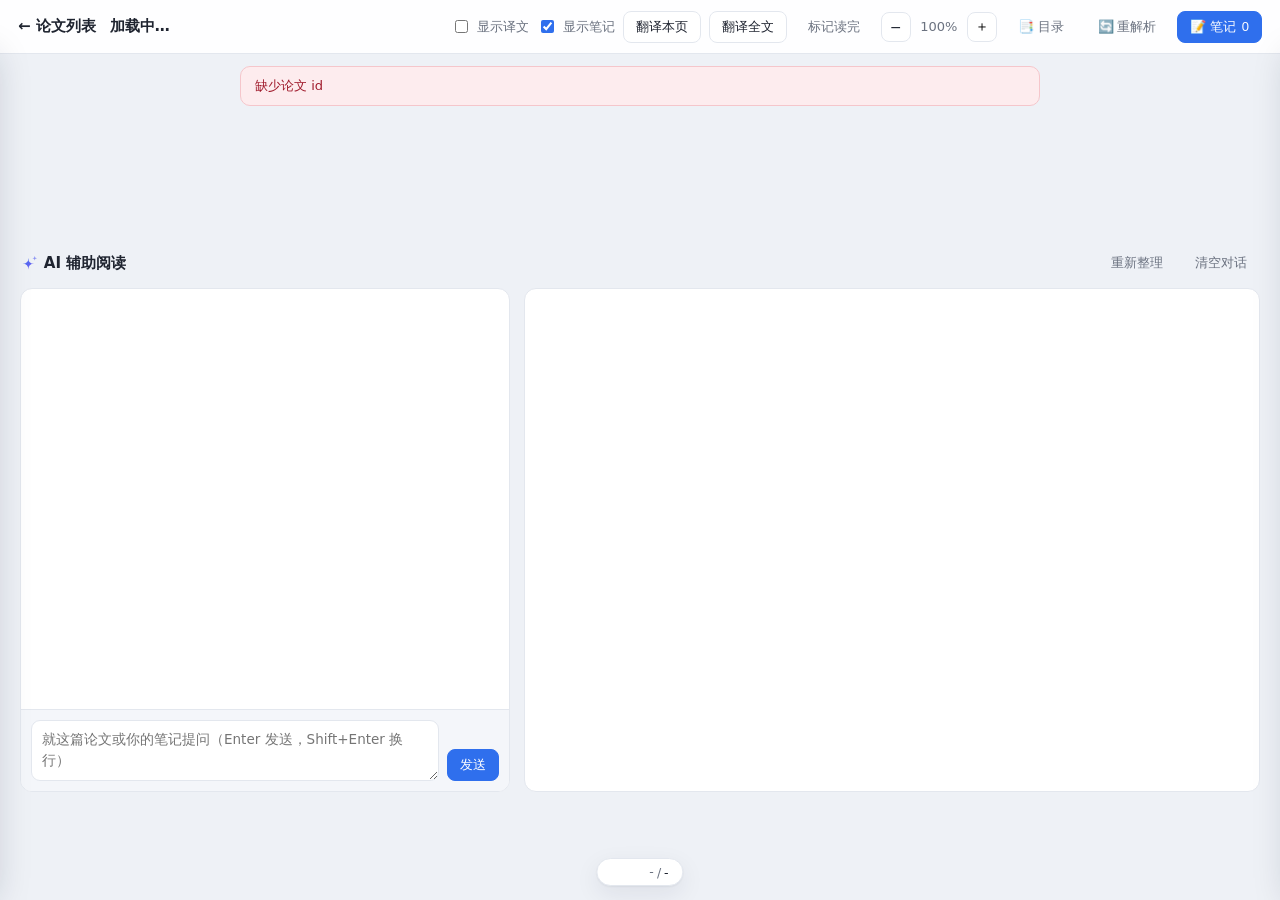
==== paper-trans-to-html/frontend/reader.html @ 1882c8a0 "add files" ====
<!doctype html>
<html lang="zh-CN">
<head>
  <meta charset="utf-8">
  <meta name="viewport" content="width=device-width, initial-scale=1">
  <title>阅读论文</title>
  <link rel="stylesheet" href="css/style.css">
  <!-- 首屏先把主题套上：等 CSS/JS 加载完再切会闪一下白 -->
  <script>try{if(localStorage.getItem("paperReader.theme")==="dark")document.documentElement.classList.add("dark");}catch(e){}</script>
</head>
<body>
  <header class="topbar">
    <a class="brand" href="./">← 论文列表</a>
    <h1 class="doc-title" id="docTitle">加载中…</h1>
    <span class="share-badge" id="shareBadge" hidden></span>
    <div class="top-actions">
      <label class="chk"><input type="checkbox" id="chkShowZh"> 显示译文</label>
      <label class="chk"><input type="checkbox" id="chkShowNotes" checked> 显示笔记</label>
      <button class="btn" id="btnPageTrans" title="翻译当前页全部英文段落">翻译本页</button>
      <button class="btn" id="btnAllTrans" title="翻译全文(批量可取消)">翻译全文</button>
      <button class="btn ghost" id="btnFinished">标记读完</button>
      <span class="icon-btn" id="zoomOut" title="缩小">−</span>
      <span class="chk" id="zoomVal" style="min-width:40px;justify-content:center">100%</span>
      <button class="icon-btn" id="zoomIn" title="放大">＋</button>
      <button class="btn ghost" id="btnShare" hidden
              title="把这篇论文（连同笔记/高亮/译文/AI 整理）共享给别的账号">🔗 共享</button>
      <button class="btn ghost" id="btnToc" title="目录：优先用 PDF 自带书签，没有就让 LLM 从全文提取">📑 目录</button>
      <button class="btn ghost" id="btnReparse"
              title="用这篇论文的原始 PDF 重新解析版式（解析器升级/换了 OCR 后端后用；笔记、高亮、译文、进度都保留）">🔄 重解析</button>
      <input type="file" id="reparseFile" accept="application/pdf,.pdf" hidden>
      <button class="btn primary" id="btnNotes">📝 笔记 <span id="notesCount">0</span></button>
    </div>
  </header>

  <div class="notice" id="notice" hidden></div>
  <div class="trans-progress" id="transProgress" hidden>
    <div class="bar"><i id="tpBar"></i></div>
    <span id="tpText">0 / 0</span>
    <button class="cancel" id="tpCancel">取消</button>
  </div>

  <main class="reader-main" id="readerMain">
    <div class="pages" id="pages"></div>

    <!-- 页码：点数字→输页号→回车跳转（Esc 取消） -->
    <div class="pageind" id="pageInd" title="输入页码后按回车跳转 （Esc 取消）">
      <input class="pagein" id="pageIn" type="text" inputmode="numeric" maxlength="4"
             autocomplete="off" aria-label="输入页码跳转" placeholder="-">
      <span class="psep">/</span>
      <b id="pageTotal">-</b>
    </div>
  </main>

  <!-- 文末 · AI 辅助阅读：左边聊思路，右边是笔记整理（读到 ≥95% 自动整理一次）。
       放在 .reader-main 之外：它不需要为右侧批注栏留白，否则整理框会被挤得很窄。 -->
  <section class="ai-end" id="aiEnd">
    <div class="ai-in">
      <div class="ai-head">
        <b><i class="ai-mark" aria-hidden="true"></i>AI 辅助阅读</b>
        <span class="ai-sub" id="aiSub"></span>
        <span class="grow"></span>
        <button class="btn ghost" id="aiRegen" type="button" title="按当前笔记重新整理一次">重新整理</button>
        <button class="btn ghost" id="aiClear" type="button" title="只清掉对话，整理结果保留">清空对话</button>
      </div>
      <div class="ai-body" id="aiBody">
        <div class="ai-chat" id="aiChat">
          <div class="ai-msgs" id="aiMsgs"></div>
          <div class="ai-send">
            <textarea id="aiText" rows="2" spellcheck="false"
                      placeholder="就这篇论文或你的笔记提问（Enter 发送，Shift+Enter 换行）"></textarea>
            <button class="btn primary" id="aiSend" type="button">发送</button>
          </div>
        </div>
        <div class="ai-sum" id="aiSum"></div>
      </div>
    </div>
  </section>

  <!-- 左侧目录：PDF 自带书签直接用；没有书签时可用 LLM 读全文提取 -->
  <aside class="toc-panel" id="tocPanel">
    <div class="sp-head">
      <b>📑 目录</b>
      <span class="cnt" id="tocCount"></span>
      <button class="sp-close" id="tocClose" title="收起">×</button>
    </div>
    <div class="toc-list" id="tocList"></div>

    <!-- 目录旁的独立一块：AI 辅助阅读（靠分隔线隔开，与目录内容不是一个整体） -->
    <div class="toc-ai" id="tocAi">
      <div class="toc-ai-head">
        <b><i class="ai-mark" aria-hidden="true"></i>AI 辅助阅读</b>
        <span class="cnt" id="tocAiState"></span>
      </div>
      <div class="toc-ai-list" id="tocAiList"></div>
      <button class="toc-ai-go" id="tocAiGo" type="button">去文末看整理 / 聊一聊 →</button>
    </div>

    <div class="toc-foot" id="tocFoot"></div>
  </aside>

  <!-- 右侧“全部笔记”总览（笔记正文内嵌在正文句下方，这里只做一览/定位） -->
  <aside class="side-panel" id="side">
    <div class="sp-head">
      <b>📝 全部笔记</b>
      <span class="cnt" id="spCount"></span>
      <button class="sp-close" id="closeSide" title="收起">×</button>
    </div>
    <div class="sp-list" id="spList"></div>
  </aside>

  <!-- 选中句子后的浮动工具条（不显示选中内容预览，只放操作按钮） -->
  <div class="fbar" id="fbar" hidden>
    <button data-a="trans" id="fbTrans">翻译</button>
    <span class="sep"></span>
    <button data-a="hl" id="fbHl">标注</button>
    <button data-a="note" id="fbNote">笔记</button>
    <button data-a="copy" id="fbCopy">复制</button>
    <span class="sep"></span>
    <button data-a="close" id="fbClose" style="color:#9fb0c8">✕</button>
    <div class="hmenu" id="hmenu">
      <!-- 6 个色块由 JS 按调色盘渲染（前 3 个默认，后 3 个可自定义） -->
      <div class="swatches"></div>
      <div class="swedit">
        <span class="lbl">自定义</span>
        <input type="color" title="自定义颜色 1">
        <input type="color" title="自定义颜色 2">
        <input type="color" title="自定义颜色 3">
      </div>
      <button data-a="hlclear">清除高亮</button>
    </div>
  </div>

  <div id="toast"></div>
  <script src="js/common.js"></script>
  <script src="js/r2-nav.js"></script>
  <script src="js/r2-math.js"></script>
  <script src="js/r2-notes.js"></script>
  <script src="js/r2-ai.js"></script>
  <script src="js/reader2.js"></script>
</body>
</html>
---- paper-trans-to-html/frontend/css/style.css ----
:root {
  --bg: #eef1f6;
  --card: #ffffff;
  --ink: #1f2430;
  --mut: #6b7280;
  --line: #e3e7ee;
  --accent: #2f6fed;
  --accent-soft: #e9f0fe;
  /* AI 图标（四角星 sparkle）：mask + 渐变填充，颜色跟着主题变量走，比 emoji 干净 */
  --ai-1: #2f6fed; --ai-2: #8b5cf6;
  --ai-mark-svg: url("data:image/svg+xml,%3Csvg xmlns='http://www.w3.org/2000/svg' viewBox='0 0 24 24'%3E%3Cpath fill='black' d='M9.5 4.4Q9.5 13 18.1 13Q9.5 13 9.5 21.6Q9.5 13 0.9 13Q9.5 13 9.5 4.4Z'/%3E%3Cpath fill='black' fill-opacity='.7' d='M19 1.6Q19 5 22.4 5Q19 5 19 8.4Q19 5 15.6 5Q19 5 19 1.6Z'/%3E%3C/svg%3E");
  --green: #1d9e74;
  --red: #e04b5c;
  --shadow: 0 1px 2px rgba(20, 30, 60, .06), 0 8px 24px rgba(20, 30, 60, .08);
  --radius: 12px;
  /* ---- 语义色板：暗色主题只改这一批变量（`html.dark` 里） ---- */
  --bg-soft: #f4f6fa;        /* 次级底：hover / 内嵌小块 / 弹窗页脚 */
  --bg-chip: #eef1f6;        /* chip、进度槽、分段控件轨道 */
  --bar-bg: rgba(255, 255, 255, .92);   /* 顶栏（半透明 + 毛玻璃） */
  --field-bg: #ffffff;       /* 输入框/下拉框底色 */
  --line-hover: #c9d4e4;     /* 边框 hover */
  --page-bg: #ffffff;        /* 论文页面底色 */
  --page-num: #9aa4b2;
  /* 译文卡（琥珀系） */
  --ti-bg: #fdfbf4; --ti-line: #e9dfb8; --ti-bar: #e0b64a; --ti-ink: #4d3f0f;
  /* 句子笔记卡（蓝系） */
  --nt-bg: #ffffff; --nt-line: #c9d7f2; --nt-ink: #22324a;
  --nt-sent: #6b7a90; --nt-link: #b9c9e6;
  /* 提示条 */
  --warn-bg: #fdf1e3; --warn-line: #f4dcb0; --warn-ink: #8a5b00;
  --err-bg: #fdecee; --err-line: #f5c6cb; --err-ink: #a01b2c;
  --ok-bg: #e3f6ef; --ok-line: #b8e6d5; --ok-ink: #14705a;
  /* 状态标签 */
  --tag-bg: #eef1f6; --tag-ink: #6b7280;
  --tagread-bg: #e8f0fe; --tagread-ink: #2f6fed;
  --tagdone-bg: #e3f6ef; --tagdone-ink: #1d9e74;
  --taghl-bg: #fff4d6; --taghl-ink: #9a7300;
  --tagnote-bg: #fdeef1; --tagnote-ink: #e04b5c;
  --tagshare-bg: #ece9fd; --tagshare-ink: #5a48c9;
  font-size: 15px;
}

/* ============================================================
   暗夜模式（`html.dark`，由 common.js 的 applyTheme() 切换）
   背景走枪灰，文字反白；正文颜色在 JS 里按“保留色相、反转明度”换算，
   高亮改用荧光配色（见文件末尾的 .rn.hl 说明与 reader2.js 的 hlStyle()）。
   ============================================================ */
html.dark {
  --bg: #22262d;             /* 枪灰 */
  --card: #2b3038;
  --ink: #edeff3;            /* 反转成近白 */
  --mut: #98a2b1;
  --line: #3a414c;
  --accent: #6ea8ff;
  --accent-soft: #2b3a53;
  --ai-1: #7cb0ff; --ai-2: #b592ff;      /* 暗色下提亮，免得图标糊在枪灰底上 */
  --green: #45c99b;
  --red: #ff7d8c;
  --shadow: 0 1px 2px rgba(0, 0, 0, .38), 0 10px 28px rgba(0, 0, 0, .42);
  --bg-soft: #313741;
  --bg-chip: #363d48;
  --bar-bg: rgba(34, 38, 45, .94);
  --field-bg: #22262d;
  --line-hover: #4a525e;
  --page-bg: #262b32;
  --page-num: #7b8593;
  --ti-bg: #322f28; --ti-line: #4b4436; --ti-bar: #d8a63a; --ti-ink: #e9dcb8;
  --nt-bg: #2d333d; --nt-line: #3d4b63; --nt-ink: #e2e8f2;
  --nt-sent: #97a1b0; --nt-link: #4a5c7d;
  --warn-bg: #3a3323; --warn-line: #5b4c26; --warn-ink: #f0c86a;
  --err-bg: #3b272c; --err-line: #5c3138; --err-ink: #ff9aa5;
  --ok-bg: #1f3a33; --ok-line: #2c5a4b; --ok-ink: #6fd8b4;
  --tag-bg: #363d48; --tag-ink: #98a2b1;
  --tagread-bg: #2b3a53; --tagread-ink: #8fbaff;
  --tagdone-bg: #1f3a33; --tagdone-ink: #6fd8b4;
  --taghl-bg: #443a1c; --taghl-ink: #f5d072;
  --tagnote-bg: #3b272c; --tagnote-ink: #ff9aa5;
  --tagshare-bg: #322c50; --tagshare-ink: #b5a6ff;
  color-scheme: dark;        /* 原生控件（滚动条 / 复选框 / 下拉三角）一起变暗 */
}

* { box-sizing: border-box; }
html, body { margin: 0; padding: 0; }
body {
  background: var(--bg);
  color: var(--ink);
  font-family: "Segoe UI", "PingFang SC", "Microsoft YaHei", system-ui, sans-serif;
  -webkit-font-smoothing: antialiased;
}
a { color: var(--accent); text-decoration: none; }

/* ---------- hidden 一律生效 ----------
   浮动工具条/翻译进度框/删除笔记按钮等都靠 element.hidden 显隐，而它们自身的
   display: flex|inline-flex 属于作者样式，会盖掉浏览器默认的 [hidden]{display:none}，
   导致设了 hidden 也不消失(点关闭没反应)。这里显式声明，保证 hidden 永远压得住。 */
[hidden] { display: none !important; }

/* ---------- 顶栏 ---------- */
.topbar {
  position: sticky; top: 0; z-index: 40;
  display: flex; align-items: center; gap: 10px 14px;
  /* 阅读页按钮本就多，再加上右侧用户区，窄窗口必然换行：
     用 min-height + flex-wrap 让顶栏撑高，别用固定高度导致内容溢出遮挡正文 */
  flex-wrap: wrap; min-height: 54px; padding: 7px 18px;
  background: var(--bar-bg);
  backdrop-filter: blur(8px);
  border-bottom: 1px solid var(--line);
}
.brand { font-weight: 700; color: var(--ink); white-space: nowrap; }
.brand .logo { color: var(--accent); }
.doc-title {
  font-size: 15px; font-weight: 600; margin: 0;
  overflow: hidden; text-overflow: ellipsis; white-space: nowrap; flex: 1; min-width: 0;
}
.top-actions { display: flex; align-items: center; gap: 8px; flex-wrap: wrap; }

/* ---------- 按钮 ---------- */
.btn {
  display: inline-flex; align-items: center; gap: 6px;
  border: 1px solid var(--line); background: var(--card); color: var(--ink);
  padding: 6px 12px; border-radius: 8px; font-size: 13px; cursor: pointer;
  transition: .15s; white-space: nowrap;
}
.btn:hover { border-color: var(--line-hover); background: var(--bg-soft); }
.btn.primary { background: var(--accent); border-color: var(--accent); color: #fff; }
.btn.primary:hover { background: #225ed0; }
.btn.ghost { border-color: transparent; background: transparent; color: var(--mut); }
.btn.ghost:hover { background: rgba(0,0,0,.05); color: var(--ink); }
.btn.danger { color: var(--red); }
.btn.danger:hover { background: var(--err-bg); border-color: var(--err-line); }
.btn:disabled { opacity: .5; cursor: not-allowed; }
.icon-btn {
  width: 30px; height: 30px; display: inline-flex; align-items: center; justify-content: center;
  border: 1px solid var(--line); background: var(--card); border-radius: 8px; cursor: pointer; font-size: 14px;
}
.icon-btn:hover { background: var(--bg-soft); }

.chk { display: inline-flex; align-items: center; gap: 6px; font-size: 13px; color: var(--mut); cursor: pointer; }
.chk input { accent-color: var(--accent); }

/* ---------- 容器 / 首页 ---------- */
.container { max-width: 1060px; margin: 0 auto; padding: 28px 20px 80px; }
.page-title { font-size: 22px; margin: 0 0 4px; }
.page-sub { color: var(--mut); margin: 0 0 20px; font-size: 14px; }

.upload-card {
  background: linear-gradient(135deg, var(--card), var(--bg-soft));
  border: 1px dashed var(--line-hover); border-radius: var(--radius);
  padding: 34px 20px; text-align: center; cursor: pointer; transition: .2s;
}
.upload-card.drag { background: var(--accent-soft); border-color: var(--accent); }
.upload-card .big { font-size: 34px; }
.upload-card h3 { margin: 10px 0 6px; }
.upload-card p { margin: 0; color: var(--mut); font-size: 13px; }

.section { margin-top: 30px; }
.section-head { display: flex; align-items: center; gap: 10px; margin-bottom: 14px; flex-wrap: wrap; }
.section-head h2 { font-size: 17px; margin: 0; flex: 1; }
.stats { display: flex; gap: 18px; color: var(--mut); font-size: 13px; }
.seg { display: inline-flex; background: var(--bg-chip); border-radius: 9px; padding: 3px; gap: 2px; }
.seg button {
  border: 0; background: transparent; padding: 5px 12px; border-radius: 7px;
  font-size: 13px; cursor: pointer; color: var(--mut);
}
.seg button.on { background: var(--card); color: var(--ink); box-shadow: 0 1px 3px rgba(0,0,0,.1); }

.cards { display: grid; grid-template-columns: repeat(auto-fill, minmax(300px, 1fr)); gap: 14px; }
.card {
  background: var(--card); border: 1px solid var(--line); border-radius: var(--radius);
  padding: 16px; box-shadow: var(--shadow); display: flex; flex-direction: column; gap: 10px;
  transition: .15s;
}
.card:hover { transform: translateY(-2px); box-shadow: var(--shadow); }
.card h3 { margin: 0; font-size: 15px; line-height: 1.4; max-height: 44px; overflow: hidden; }
.card .meta { color: var(--mut); font-size: 12.5px; display: flex; flex-wrap: wrap; gap: 10px; }
.card .tags { display: flex; gap: 6px; flex-wrap: wrap; }
.tag { font-size: 12px; padding: 2px 8px; border-radius: 20px; }
.tag.unread { background: var(--tag-bg); color: var(--tag-ink); }
.tag.reading { background: var(--tagread-bg); color: var(--tagread-ink); }
.tag.done { background: var(--tagdone-bg); color: var(--tagdone-ink); }
.tag.hl { background: var(--taghl-bg); color: var(--taghl-ink); }
.tag.note { background: var(--tagnote-bg); color: var(--tagnote-ink); }
.tag.share { background: var(--tagshare-bg); color: var(--tagshare-ink); }
/* 共享给我的卡片：虚边框和“自己的”区分开 */
.card.shared-card { border-style: dashed; }
.card.shared-card h3 { color: var(--ink); }
.card .bar { height: 5px; background: var(--bg-chip); border-radius: 3px; overflow: hidden; }
.card .bar i { display: block; height: 100%; background: var(--accent); border-radius: 3px; }
.card .actions { display: flex; gap: 8px; margin-top: 2px; }
.empty { text-align: center; color: var(--mut); padding: 40px 0; }

/* ---------- 遮罩/进度 ---------- */
.overlay {
  position: fixed; inset: 0; background: rgba(30, 40, 60, .45);
  display: none; align-items: center; justify-content: center; z-index: 90;
}
.overlay.show { display: flex; }
.overlay-card {
  background: var(--card); border-radius: 14px; padding: 26px 34px; text-align: center;
  box-shadow: 0 20px 60px rgba(0,0,0,.25); min-width: 260px;
}
.spinner {
  width: 30px; height: 30px; margin: 0 auto 14px; border-radius: 50%;
  border: 3px solid var(--accent-soft); border-top-color: var(--accent);
  animation: spin .8s linear infinite;
}
@keyframes spin { to { transform: rotate(360deg); } }

.notice {
  max-width: 800px; margin: 12px auto 0; padding: 10px 14px; border-radius: 10px;
  background: var(--warn-bg); color: var(--warn-ink); border: 1px solid var(--warn-line);
  font-size: 13px;
}
.notice.error { background: var(--err-bg); color: var(--err-ink); border-color: var(--err-line); }

.trans-progress {
  position: fixed; top: 60px; left: 50%; transform: translateX(-50%); z-index: 80;
  background: var(--card); border: 1px solid var(--line); box-shadow: var(--shadow);
  border-radius: 10px; padding: 10px 16px; display: flex; align-items: center; gap: 12px;
  font-size: 13px; min-width: 260px;
}
.trans-progress .bar { flex: 1; height: 6px; background: var(--bg-chip); border-radius: 3px; overflow: hidden; }
.trans-progress .bar i { display: block; height: 100%; width: 0; background: var(--accent); transition: width .2s; }
.trans-progress .cancel { border: 0; background: var(--bg-chip); color: var(--ink); border-radius: 6px; padding: 3px 8px; cursor: pointer; }

/* ---------- 阅读器 ---------- */
.reader-main { padding: 26px 16px 90px; position: relative; }
/* 页面用 auto 外边距居中(而不是 align-items:center)：放大后页面比容器宽时，
   auto 外边距会退化成 0，页面从左边开始排，向右溢出 —— 否则左侧会被裁掉且滚不回去 */
.pages { display: flex; flex-direction: column; align-items: stretch; gap: 34px; }
.page {
  position: relative; background: var(--page-bg); box-shadow: var(--shadow);
  flex: none; overflow: visible; margin: 0 auto;
}
.pagenum {
  position: absolute; top: -24px; right: 2px; font-size: 12px; color: var(--page-num); user-select: none;
}

/* 版式文本 */
.blk { position: absolute; cursor: text; z-index: 3; }
.blk .ln { position: absolute; white-space: pre; line-height: 1; }
.blk .ln .rn { display: inline; }
.blk:hover { outline: 1px dashed var(--line-hover); outline-offset: 1px; }
.blk.sel { outline: 2px solid var(--accent); outline-offset: 1px; }
.blk.sel .ln { background: rgba(47, 111, 237, .07); }

/* 公式块：两个后端(PaddleOCR/Surya)的 LaTeX 都由 KaTeX 渲染。公式块**不渲染原文字行**
   (后端也不再下发原字形)，所以这里不再需要靠隐藏行来避免重影 —— `.blk.has-math .ln`
   那条留着只为兼容重解析前的旧数据。 */
.blk.has-math { cursor: default; }
.blk.has-math .ln { visibility: hidden; }
.blk .mathbox {
  position: absolute; left: 0; top: 0; max-width: 100%;
  /* 等比适配后基本不会超宽；万一还超就让它溢出去 —— 不裁、也不出滚动条 */
  overflow: visible;
}
/* KaTeX 没加载 / 这条 LaTeX 渲染不出来时的兜底：直接显示源码。
   比回退到 PDF 抽出的原字形可读得多(那些是碎片与错字)，也避免"有的公式遮住、
   有的露出字形"这种不一致。 */
.blk .mathbox.failed {
  font-family: ui-monospace, Menlo, Consolas, "Courier New", monospace;
  white-space: pre-wrap; color: #8a5a00; opacity: .9;
}
/* 独立公式：拉成块级、去掉 KaTeX 默认的上下留白(块高由 JS 按内容量好回填)。
   KaTeX 的字号用 em，跟随 .mathbox 的 font-size(≈ 页面正文字号)，所以缩放/换行都稳。
   必须**左对齐**：公式块的框就是 PDF 里这条公式的外框，居中会把它从原位挪走。 */
.blk .mathbox > .katex-display { display: block; margin: 0; text-align: left; }
.blk .mathbox > .katex-display > .katex { display: block; margin: 0; }

/* 行内公式：覆盖在原字形上。原字形用 color:transparent 隐掉（保留盒子/高亮底色/可选中）。
   必须由 **class** 驱动而不是内联样式：选句/高亮/标注都会重建 span，重建后内联样式会丢，
   那样原字形就会从 KaTeX 底下冒出来变成重影。`!important` 是为了盖过 styleRun 的内联色。
   又因为 class 必须**逐条公式**打（渲染失败的那条要保持可见，不能跟着一起隐掉），
   所以用 .mspan-hidden 而不是块级 class。pointer-events:none 是为了不挡住文本选择。 */
.blk .mspan-hidden { color: transparent !important; }
.blk .mathbox.inline { pointer-events: none; }

.img { position: absolute; z-index: 1; }
.img img { display: block; width: 100%; height: 100%; }

/* 句子级高亮/下划线/选中的颜色都加在 run(span.rn) 上，样式在文件末尾统一声明 */

/* 展开卡片(译文 / 笔记) */
.exp { display: none; position: absolute; left: 0; width: 100%; z-index: 6; padding-top: 6px; }
.exp.open { display: flex; flex-direction: column; gap: 6px; }
.exp .card-in {
  background: var(--ti-bg); border: 1px solid var(--ti-line); border-left: 3px solid var(--ti-bar);
  border-radius: 6px; padding: 8px 10px; color: var(--ti-ink); box-shadow: 0 2px 8px rgba(120,90,0,.06); margin: 0;
  font-family: "Microsoft YaHei", "PingFang SC", sans-serif;
  /* 译文卡也在“论文平面”里，字号跟正文一起随页面比例缩放 */
  font-size: calc(13.5px * var(--page-scale, 1)); line-height: 1.7;
}
.exp .note-in {
  background: var(--nt-bg); border: 1px solid var(--nt-line); border-left: 3px solid var(--accent);
  border-radius: 6px; padding: 8px 10px; margin: 0; color: var(--nt-ink);
  font-size: calc(13.5px * var(--page-scale, 1)); line-height: 1.6;
}
/* “只翻译所选句”的卡片：虚线边框 + 小标题；与整段译文卡互斥，但多张之间可共存 */
.exp .stbox { display: flex; flex-direction: column; gap: 6px; }
.exp .stsec {
  background: var(--ti-bg); border: 1px dashed var(--ti-bar); border-left: 3px solid var(--ti-bar);
}
.exp .sthead {
  display: flex; align-items: center; gap: 8px; margin-bottom: 4px;
  font-size: .84em; color: var(--ti-ink); opacity: .8; letter-spacing: .02em;
}
.exp .sthead .stclear {
  margin-left: auto; border: 0; background: none; padding: 0; cursor: pointer;
  font-size: 1em; color: var(--accent);
}
.exp .sthead .stclear:hover { text-decoration: underline; }
.exp .stbody { white-space: pre-wrap; overflow-wrap: anywhere; }
.exp textarea {
  width: 100%; min-height: 84px; border: 1px solid var(--nt-line); border-radius: 6px;
  padding: 8px; font-family: inherit; resize: vertical; outline: none; margin: 0;
  font-size: calc(13px * var(--page-scale, 1));
  background: var(--field-bg); color: var(--ink);
}
.exp textarea:focus { border-color: var(--accent); box-shadow: 0 0 0 3px var(--accent-soft); }
.exp .row { display: flex; gap: 8px; margin-top: 8px; }
.exp .note-view { white-space: pre-wrap; }

/* 句子笔记卡：默认由 JS 绝对定位到页面右侧、与句子同高；
   窗口挤不下时退回句子下方内嵌（此时靠 .nbox 的最小宽度保证可读）。
   字号基准随页面渲染比例缩放(--page-scale，由 JS 写入)，观感与正文保持一致。 */
.exp .nbox {
  display: flex; flex-direction: column; gap: 6px;
  width: 100%;
  min-width: min(320px, 88vw);
}
.exp .ncard {
  position: relative;
  background: var(--nt-bg); border: 1px solid var(--nt-line); border-left: 3px solid var(--accent);
  border-radius: 8px; padding: 7px 10px 8px; margin: 0; max-width: 90vw;
  box-shadow: var(--shadow);
  font-size: calc(13px * var(--page-scale, 1));   /* 内部一律用 em，跟着比例走 */
}
/* 指向正文的小横线，强化“这张卡对应左边那句话” */
.exp .ncard::before {
  content: ""; position: absolute; left: -10px; top: 1em;
  width: 8px; height: 2px; background: var(--nt-link);
}
.exp .ncard.editing { background: var(--nt-bg); box-shadow: 0 0 0 3px var(--accent-soft); }
.exp .nhead { display: flex; align-items: baseline; gap: 0.46em; margin-bottom: 0.31em; }
.exp .nhk { font-size: 0.89em; font-weight: 600; color: var(--accent); white-space: nowrap; }
.exp .nsent {
  flex: 1; min-width: 0; font-size: 0.89em; color: var(--nt-sent);
  overflow: hidden; text-overflow: ellipsis; white-space: nowrap;
}
.exp .nact { display: flex; gap: 0.62em; flex: none; }
.exp .nact button { border: 0; background: none; padding: 0; cursor: pointer; font-size: 0.92em; color: var(--accent); }
.exp .nact button:hover { text-decoration: underline; }
/* 共享论文里笔记的作者标签（没共享时后端不下发 by，这里自然不出现） */
.exp .nwho {
  flex: none; white-space: nowrap; font-size: 0.78em; font-weight: 600;
  color: var(--mut); background: var(--bg-chip);
  border: 1px solid var(--line); border-radius: 999px; padding: 0.06em 0.55em;
}
.exp .nwho.me { color: var(--accent); background: var(--accent-soft); border-color: transparent; }
.exp .nact button.del { color: var(--red); }
.exp .nbody {
  font-size: 1em; line-height: 1.65; color: var(--nt-ink); white-space: pre-wrap;
  overflow-wrap: anywhere; font-family: "Microsoft YaHei", "PingFang SC", sans-serif;
}
.exp .ntext {
  width: 100%; min-height: 62px; border: 1px solid var(--nt-line); border-radius: 6px;
  padding: 7px 8px; margin: 0; font-size: 1em; line-height: 1.6; font-family: inherit;
  resize: vertical; outline: none; box-sizing: border-box; background: var(--field-bg); color: var(--ink);
}
.exp .ntext:focus { border-color: var(--accent); box-shadow: 0 0 0 3px var(--accent-soft); }
.exp .nrow { display: flex; gap: 8px; margin-top: 7px; }

.nbadge {
  position: absolute; right: -6px; top: -10px; min-width: 18px; height: 18px; padding: 0 4px;
  border-radius: 10px; background: var(--red); color: #fff; font-size: 11px;
  display: flex; align-items: center; justify-content: center; cursor: pointer; z-index: 8;
  box-shadow: 0 1px 3px rgba(0,0,0,.25);
}

/* 浮动工具条 */
.fbar {
  position: fixed; z-index: 70; display: flex; align-items: center; gap: 4px;
  background: #26303f; color: #fff; border-radius: 10px; padding: 5px; box-shadow: 0 10px 30px rgba(0,0,0,.3);
}
.fbar button {
  border: 0; background: transparent; color: #dfe6f0; padding: 6px 10px; border-radius: 7px;
  font-size: 13px; cursor: pointer; white-space: nowrap;
}
.fbar button:hover { background: rgba(255,255,255,.15); color: #fff; }
.fbar .sep { width: 1px; height: 18px; background: rgba(255,255,255,.2); margin: 0 3px; }

.hmenu {
  position: absolute; top: calc(100% + 6px); left: 8px; display: none;
  background: #26303f; border-radius: 8px; padding: 8px; gap: 6px; flex-direction: column; align-items: stretch;
}
.hmenu.show { display: flex; }
.hmenu .swatches { display: flex; gap: 8px; justify-content: center; }
.hmenu .sw { width: 20px; height: 20px; border-radius: 50%; cursor: pointer; border: 2px solid rgba(255,255,255,.25); }
.hmenu .sw:hover { transform: scale(1.08); }
/* 自定义色：虚线描边提示“可改” */
.hmenu .sw.custom { border-style: dashed; }
/* 当前句子已用的高亮色：加一圈白环，免得不知道现在是什么颜色 */
.hmenu .sw.cur { border-color: #fff; box-shadow: 0 0 0 2px rgba(255,255,255,.35); }
/* 自定义色取色器 */
.hmenu .swedit { display: flex; align-items: center; justify-content: center; gap: 6px; font-size: 11px; color: #9fb0c8; }
.hmenu .swedit input[type=color] {
  width: 20px; height: 18px; padding: 0; border: 1px solid rgba(255,255,255,.3);
  border-radius: 5px; background: none; cursor: pointer;
}
.hmenu .swedit input[type=color]::-webkit-color-swatch-wrapper { padding: 1px; }
.hmenu .swedit input[type=color]::-webkit-color-swatch { border: 0; border-radius: 3px; }
.hmenu .swedit input[type=color]::-moz-color-swatch { border: 0; border-radius: 3px; }
.hmenu button { border: 0; background: rgba(255,255,255,.1); color: #fff; border-radius: 6px; padding: 4px 8px; cursor: pointer; font-size: 12px; }

/* 笔记抽屉 */
.notes-toggle {
  position: fixed; right: 18px; bottom: 20px; z-index: 60;
  border: 1px solid var(--line); background: var(--card); border-radius: 40px; padding: 9px 14px;
  color: var(--ink);
  box-shadow: var(--shadow); cursor: pointer; font-size: 14px; display: flex; gap: 6px; align-items: center;
}
.notes-toggle .c { background: var(--red); color: #fff; border-radius: 10px; font-size: 11px; padding: 1px 6px; }
.notes-drawer {
  position: fixed; top: 54px; right: 0; bottom: 0; width: 330px; z-index: 65;
  background: var(--card); border-left: 1px solid var(--line); box-shadow: -8px 0 30px rgba(0,0,0,.18);
  transform: translateX(100%); transition: .25s; display: flex; flex-direction: column;
}
.notes-drawer.open { transform: none; }
.drawer-head { display: flex; align-items: center; padding: 14px 16px; border-bottom: 1px solid var(--line); }
.drawer-head b { flex: 1; }
.drawer-head button { border: 0; background: none; font-size: 18px; cursor: pointer; color: var(--mut); }
#notesList { overflow: auto; padding: 12px; flex: 1; }
.note-item { border: 1px solid var(--line); border-radius: 8px; padding: 10px; margin-bottom: 10px; cursor: pointer; }
.note-item:hover { background: var(--bg-soft); }
.note-item .src { font-size: 12px; color: var(--mut); margin-bottom: 4px; overflow: hidden; text-overflow: ellipsis; white-space: nowrap; }
.note-item .body { font-size: 13px; line-height: 1.5; display: -webkit-box; -webkit-line-clamp: 3; -webkit-box-orient: vertical; overflow: hidden; }
.note-item .row { display: flex; gap: 8px; justify-content: flex-end; margin-top: 6px; }
.note-item .row button { border: 0; background: none; color: var(--accent); cursor: pointer; font-size: 12px; }

/* toast */
#toast {
  position: fixed; left: 50%; bottom: 30px; transform: translateX(-50%) translateY(20px);
  background: #26303f; color: #fff; padding: 10px 18px; border-radius: 10px; font-size: 13px;
  opacity: 0; pointer-events: none; transition: .25s; z-index: 100; box-shadow: 0 10px 30px rgba(0,0,0,.3);
}
#toast.show { opacity: 1; transform: translateX(-50%) translateY(0); }

.pageind {
  position: fixed; bottom: 14px; left: 50%; transform: translateX(-50%); z-index: 55;
  background: var(--card); border: 1px solid var(--line); border-radius: 20px; padding: 5px 14px;
  font-size: 12.5px; color: var(--mut); box-shadow: var(--shadow);
  display: flex; align-items: center; gap: 3px;
}
/* 页码输入框：静息时看着就是普通文字，悬停/聚焦才显出可编辑 */
.pageind .pagein {
  width: 3.4em; padding: 0; border: 0; background: transparent; outline: none;
  font: inherit; color: var(--ink); text-align: right; cursor: text;
  border-bottom: 1px dashed transparent; border-radius: 0;
  -moz-appearance: textfield;
}
.pageind .pagein::-webkit-outer-spin-button,
.pageind .pagein::-webkit-inner-spin-button { appearance: none; margin: 0; }
.pageind .pagein:hover { border-bottom-color: var(--line); }
.pageind .pagein:focus { border-bottom-color: var(--accent); color: var(--accent); }
.pageind .pagein::placeholder { color: var(--mut); }
.pageind b { color: var(--ink); font-weight: 500; }

/* ---------- 句子级标注(run 上色/下划线/选中) ----------
   注意顺序：选中与高亮的选择器权重相同，写在后面的才能压住前面的；
   所以先写“选中”，再写高亮底色 —— 选中时只保留蓝色描边，高亮色依然可见。 */
.blk .ln .rn.sel {
  background: rgba(47, 111, 237, .18);
  box-shadow: inset 0 0 0 1.5px rgba(47, 111, 237, .5);
  border-radius: 3px;
}
/* 半透明底色高亮：颜色由 JS 按调色盘写成 inline background(前 3 个默认色 + 3 个自定义色) */
.blk .ln .rn.hl { border-radius: 2px; }
/* 有笔记的句子：底部一条红线 */
.blk .ln .rn.hasnote   { box-shadow: inset 0 -2px 0 0 rgba(224, 60, 80, .85); }

/* ---------- 左侧目录面板（PDF 书签 / LLM 提取） ---------- */
/* 展开时给正文让出左侧空间：宽度 300px 要与 reader2.js 里的 TOC_W 一致 */
body.toc-open .reader-main { padding-left: 300px; }
.toc-panel {
  position: fixed; top: 54px; left: 0; bottom: 0; width: 300px; max-width: 86vw;
  background: var(--card); border-right: 1px solid var(--line);
  box-shadow: 10px 0 34px rgba(15, 25, 50, .18); z-index: 64;
  transform: translateX(-105%); transition: transform .22s ease;
  display: flex; flex-direction: column;
}
.toc-panel.open { transform: none; }
.toc-list { flex: 1; overflow-y: auto; padding: 8px 10px 14px; }
.toc-item {
  display: flex; align-items: baseline; gap: 8px; width: 100%;
  border: 0; background: none; text-align: left; cursor: pointer;
  padding: 6px 8px; border-radius: 8px; color: var(--ink);
  font-size: 13px; line-height: 1.55; font-family: inherit;
}
.toc-item:hover { background: var(--bg-soft); }
.toc-item.cur { background: var(--accent-soft); color: var(--accent); font-weight: 600; }
.toc-item .tt { flex: 1; }
.toc-item .tp { font-size: 11.5px; color: var(--mut); white-space: nowrap; }
.toc-item.lv2 { padding-left: 20px; font-size: 12.5px; }
.toc-item.lv3 { padding-left: 32px; font-size: 12px; color: var(--mut); }
.toc-item.lv4 { padding-left: 44px; font-size: 12px; color: var(--mut); }
.toc-foot {
  border-top: 1px solid var(--line); padding: 10px 12px; gap: 8px;
  display: flex; align-items: center; justify-content: space-between;
  font-size: 12px; color: var(--mut);
}

/* 目录侧栏里的独立一块：AI 辅助阅读。
   用分隔线 + 浅底色与上面的目录列表分开，它是一个单独的区块，不是目录的一部分。 */
.toc-ai {
  flex: none; border-top: 1px solid var(--line); background: var(--bg-soft);
  padding: 10px 12px 12px; max-height: 46%; overflow-y: auto;
}
.toc-ai-head { display: flex; align-items: center; gap: 8px; font-size: 12.5px; margin-bottom: 6px; }
.toc-ai-head .cnt { margin-left: auto; color: var(--mut); font-size: 11.5px; }
.toc-ai-list { display: flex; flex-direction: column; gap: 1px; margin-bottom: 8px; }
.toc-ai-item {
  border: 0; background: none; text-align: left; cursor: pointer; font-family: inherit;
  font-size: 12.5px; color: var(--ink); padding: 4px 6px; border-radius: 7px; line-height: 1.5;
  overflow: hidden; text-overflow: ellipsis; white-space: nowrap;
}
.toc-ai-item:hover { background: var(--accent-soft); color: var(--accent); }
.toc-ai-empty { font-size: 12px; color: var(--mut); line-height: 1.75; padding: 1px 0 8px; }
.toc-ai-go {
  width: 100%; border: 1px solid var(--line-hover); background: var(--card); border-radius: 8px;
  padding: 6px 10px; font-size: 12.5px; cursor: pointer; color: var(--accent); font-family: inherit;
}
.toc-ai-go:hover { background: var(--accent-soft); }
.toc-foot button {
  border: 1px solid var(--line); background: var(--card); border-radius: 8px;
  padding: 4px 10px; font-size: 12px; cursor: pointer; color: var(--ink);
}
.toc-foot button:hover { border-color: var(--accent); color: var(--accent); }
.toc-empty { text-align: center; color: var(--mut); padding: 28px 12px; font-size: 13px; line-height: 2; }
.toc-empty .big { font-size: 26px; }

/* ---------- 右侧句子笔记面板 ---------- */
/* 有句子笔记时给页面右侧预留批注栏（宽度由 JS 按窗口宽度写入 --note-reserve）。
   注意要写在下面 body.side-open 规则之前：抽屉展开时以抽屉的 384px 为准。 */
body.notes-side .reader-main { padding-right: var(--note-reserve, 330px); }
body.side-open .reader-main { padding-right: 384px; }
.side-panel {
  position: fixed; top: 54px; right: 0; bottom: 0; width: 384px; max-width: 94vw;
  background: var(--card); border-left: 1px solid var(--line);
  box-shadow: -10px 0 34px rgba(15, 25, 50, .18); z-index: 64;
  transform: translateX(105%); transition: transform .22s ease;
  display: flex; flex-direction: column;
}
.side-panel.open { transform: none; }
.sp-head { display: flex; align-items: center; gap: 8px; padding: 12px 16px; border-bottom: 1px solid var(--line); }
.sp-head b { flex: 1; font-size: 15px; }
.sp-head .cnt { font-size: 12px; color: var(--mut); }
.sp-close { border: 0; background: none; font-size: 20px; line-height: 1; cursor: pointer; color: var(--mut); }
.sp-list { flex: 1; overflow-y: auto; padding: 12px 16px; }
.note-card { border: 1px solid var(--line); border-left: 3px solid var(--accent); border-radius: 10px; padding: 10px 12px; margin-bottom: 10px; background: var(--card); }
.note-card.cur { border-color: var(--accent); box-shadow: 0 0 0 3px var(--accent-soft); }
.note-card .sent-src {
  font-size: 12px; color: var(--mut); background: var(--bg-chip); border-radius: 6px;
  padding: 4px 7px; margin-bottom: 6px; line-height: 1.5; max-height: 3.2em; overflow: hidden;
}
.note-card .body { font-size: 13px; line-height: 1.6; white-space: pre-wrap; color: var(--ink); }
.note-card .row { display: flex; justify-content: flex-end; gap: 12px; margin-top: 8px; }
.note-card .row button { border: 0; background: none; cursor: pointer; font-size: 12px; color: var(--accent); }
.note-card .row button.del { color: var(--red); }
.note-card .nwho {
  display: inline-block; margin-bottom: 6px;
  font-size: 11px; font-weight: 600; line-height: 1.7;
  color: var(--mut); background: var(--bg-chip);
  border: 1px solid var(--line); border-radius: 999px; padding: 0 8px;
}
.note-card .nwho.me { color: var(--accent); background: var(--accent-soft); border-color: transparent; }
.sp-empty { text-align: center; color: var(--mut); padding: 36px 10px; font-size: 13px; line-height: 2; }
.sp-empty .big { font-size: 30px; }

@media (max-width: 720px) {
  .top-actions { gap: 4px; }
  body.side-open .reader-main { padding-right: 0; }
  body.notes-side .reader-main { padding-right: 0; }   /* 极窄屏强制回到句子下方内嵌 */
  body.toc-open .reader-main { padding-left: 0; }      /* 窄屏目录改成悬浮盖住 */
  .side-panel { width: 92vw; }
  .toc-panel { width: 86vw; }
}

/* ---------- 文末 · AI 辅助阅读（左：对话；右：笔记整理） ----------
   它在 .reader-main **之外**：那一层会为右侧批注栏预留 --note-reserve（约 330px），
   放在里面会把笔记整理框挤得很窄。侧栏（目录 / 全部笔记抽屉）展开时按同样的宽度让位。
   字号基准与笔记卡保持一致：calc(13px * var(--page-scale))，内部一律用 em 跟着走。 */
.ai-end {
  padding: 0 16px 72px; font-size: calc(13px * var(--page-scale, 1));
  /* 两个框的**固定高度**：内容再多也不会把框撑长，超出的部分在框内滚动。
     想改高低就改这一个值（也可写死成如 560px）。 */
  --ai-panel-h: clamp(320px, 56vh, 620px);
}
.ai-in { max-width: 1240px; margin: 26px auto 0; }
body.toc-open .ai-end { padding-left: 316px; }    /* 避开左侧目录栏 */
body.side-open .ai-end { padding-right: 400px; }  /* 避开右侧“全部笔记”抽屉 */
@media (max-width: 720px) {                       /* 与正文一致：窄屏侧栏改成悬浮盖住，不再避让 */
  body.toc-open .ai-end { padding-left: 16px; }
  body.side-open .ai-end { padding-right: 16px; }
}

.ai-head { display: flex; align-items: center; gap: 10px; margin: 0 2px 10px; }
/* 「AI 辅助阅读」标题：文字 + 小图标用 inline-flex 对齐，两端（文末面板 / 目录侧栏）一致 */
.ai-head b, .toc-ai-head b { display: inline-flex; align-items: center; gap: 6px; }
.ai-head b { font-size: 1.16em; }
.ai-head .grow { flex: 1; }
.ai-sub { font-size: .95em; color: var(--mut); }
.ai-head .btn { padding: 5px 10px; font-size: 13px; }

/* AI 图标：SVG 只当遮罩，填色用渐变 —— 换主题只需改 --ai-1 / --ai-2 */
.ai-mark {
  display: inline-block; flex: none; width: 1.05em; height: 1.05em;
  background: linear-gradient(135deg, var(--ai-1), var(--ai-2));
  -webkit-mask: var(--ai-mark-svg) center / contain no-repeat;
  mask: var(--ai-mark-svg) center / contain no-repeat;
}
html.dark .ai-mark { filter: drop-shadow(0 0 5px rgba(150, 180, 255, .4)); }

/* 左边对话、右边整理：用 flex-wrap 而不是固定两栏 ——
   空间不够时“整理”会自己换到下一行；
   更窄时由 JS 加 .ai-stacked 彻底改成上下结构，此时两块**等宽**（都占满整行）。
   两块高度都锁定为 --ai-panel-h：内容多了在框内滚动，不跟着内容长高。

   左右结构时宽度**恒为 2 : 3**（对话 : 整理）：
   flex-basis 也按 2 : 3 写（300 / 450），grow 同样 2 / 3、shrink 按 basis 比例收缩，
   所以每一档可用宽度下比例都不变 —— 不要给它们加 max-width，否则会打断比例。
   换行阈值 = flex-basis 之和（300 + 450 + 14 间距 ≈ 764px）。 */
.ai-body { display: flex; flex-wrap: wrap; align-items: flex-start; gap: 14px; }
.ai-chat { flex: 2 1 300px; min-width: 240px; height: var(--ai-panel-h); }
.ai-sum { flex: 3 1 450px; min-width: 300px; height: var(--ai-panel-h); }
.ai-body.ai-stacked { flex-direction: column; align-items: stretch; }
.ai-body.ai-stacked .ai-chat,
.ai-body.ai-stacked .ai-sum { flex: none; width: 100%; max-width: none; min-width: 0; }

/* 左：对话 */
.ai-chat {
  display: flex; flex-direction: column; background: var(--card);
  border: 1px solid var(--line); border-radius: var(--radius); overflow: hidden;
}
.ai-msgs {
  flex: 1; min-height: 0; overflow-y: auto;      /* 高度由 .ai-chat 固定，消息多了自己滚 */
  padding: 12px; display: flex; flex-direction: column; gap: 12px;
}
.ai-msg { font-size: 1.04em; line-height: 1.75; }
.ai-msg .who { font-size: .88em; color: var(--mut); margin-bottom: 3px; }
.ai-msg .txt { white-space: pre-wrap; word-break: break-word; }
.ai-msg.me .txt {
  background: var(--accent-soft); border-radius: 10px; padding: 8px 10px;
}
.ai-msg.ai .txt { border-left: 3px solid var(--accent); padding-left: 10px; }
/* 工作状态气泡：灰一点 + 轻微呼吸，和真正的回复区分开 */
.ai-msg.pending .txt {
  color: var(--mut); border-left-color: var(--line);
  animation: aiPulse 1.2s ease-in-out infinite;
}
@keyframes aiPulse { 0%, 100% { opacity: 1; } 50% { opacity: .55; } }
/* 流式回复：文字后面的光标一直在闪，提示“还在写” */
.ai-msg.streaming .txt::after {
  content: "▍"; color: var(--accent); margin-left: 1px;
  animation: aiBlink .9s steps(2, start) infinite;
}
@keyframes aiBlink { 0%, 100% { opacity: 1; } 50% { opacity: 0; } }
.ai-send {
  display: flex; gap: 8px; align-items: flex-end; padding: 10px;
  border-top: 1px solid var(--line); background: var(--bg-soft);
}
.ai-send textarea {
  flex: 1; resize: vertical; min-height: 44px; max-height: 160px; padding: 8px 10px;
  font-family: inherit; font-size: 1.04em; color: var(--ink); line-height: 1.6;
  border: 1px solid var(--line); border-radius: 9px; background: var(--field-bg); outline: none;
}
.ai-send textarea:focus { border-color: var(--accent); box-shadow: 0 0 0 3px var(--accent-soft); }
.ai-empty-chat {
  height: 100%; display: flex; flex-direction: column;
  align-items: center; justify-content: center;
  color: var(--mut); font-size: .96em; line-height: 1.9; text-align: center; padding: 18px 6px;
}

/* 右：笔记整理（吃满剩余宽度；空间不够时整体换行到下一行）
   整块**都能直接改**：点「编辑」→ 变输入框 → Ctrl+Enter 保存 / Esc 取消
   （跟笔记卡一套交互），改完立刻整份存服务端。 */
.ai-sum {
  background: var(--card); border: 1px solid var(--line); border-radius: var(--radius);
  padding: 16px 18px; overflow-y: auto;          /* 高度固定，整理内容多了自己滚 */
}
.ai-over { font-size: 1.06em; line-height: 1.85; margin: 0 0 4px; }
.ai-sec-head { display: flex; align-items: center; gap: 8px; margin: 16px 0 6px; }
.ai-sec-head .ai-sec-title { margin: 0; }
.ai-sec-title { font-size: 1em; font-weight: 600; color: var(--accent); margin: 16px 0 6px; }
.ai-theme {
  border: 1px solid var(--line); border-radius: 10px; padding: 10px 12px;
  margin-bottom: 8px; background: var(--bg-soft);
}
.ai-theme-head { display: flex; align-items: baseline; gap: 8px; }
.ai-theme-title { flex: 1; min-width: 0; }
.ai-theme h4 { margin: 0 0 6px; font-size: 1.04em; }
.ai-theme .ai-text h4 { margin: 0; }
.ai-none { font-size: .96em; color: var(--mut); }

/* 列表：圆点在 ::before、文字旁边挂「编辑 / 删除」，两者都是 flex 项 */
.ai-list { margin: 0; padding-left: 0; list-style: none; }
.ai-list li { display: flex; align-items: flex-start; gap: 6px; font-size: 1em; line-height: 1.8; }
.ai-list li::before { content: "•"; color: var(--mut); flex: none; }
.ai-list-add::before { content: none; }

/* 一段可编辑文字：平时“文字 + 小工具”一行，编辑时换成输入框 + 按钮 */
.ai-text { display: flex; align-items: baseline; gap: 8px; flex-wrap: wrap; flex: 1; min-width: 0; }
.ai-text > .ai-edit { flex: 1 1 100%; }
.ai-text > .ai-edit-row { flex: 1 0 100%; }
.ai-txt { flex: 1; min-width: 0; word-break: break-word; }
.ai-tools { display: flex; gap: 8px; flex: none; }
.ai-tools button {
  border: 0; background: none; padding: 0; cursor: pointer; white-space: nowrap;
  font-size: .92em; color: var(--mut);
}
.ai-tools button:hover { color: var(--accent); text-decoration: underline; }
.ai-tools button.del:hover { color: var(--red); }

.ai-edit {
  width: 100%; box-sizing: border-box; resize: vertical; min-height: 2.6em;
  padding: 6px 8px; font: inherit; font-size: 1.04em; line-height: 1.7; color: var(--ink);
  border: 1px solid var(--accent); border-radius: 9px; background: var(--field-bg); outline: none;
  box-shadow: 0 0 0 3px var(--accent-soft);
}
.ai-edit-row { display: flex; gap: 8px; margin-top: 6px; }
.ai-edit-row .btn { padding: 4px 12px; font-size: 13px; }
.ai-add {
  border: 1px dashed var(--line); background: none; border-radius: 8px;
  padding: 3px 9px; font-size: .94em; color: var(--mut); cursor: pointer;
}
.ai-add:hover { color: var(--accent); border-color: var(--accent); }
.ai-tip {
  font-size: .92em; color: var(--mut); line-height: 1.7;
  margin-top: 14px; padding-top: 10px; border-top: 1px dashed var(--line);
}
.ai-meta { font-size: .95em; color: var(--mut); margin-top: 14px; padding-top: 10px; border-top: 1px dashed var(--line); }
.ai-stale {
  font-size: .96em; color: var(--warn-ink); background: var(--warn-bg); border: 1px solid var(--warn-line);
  border-radius: 8px; padding: 7px 10px; margin-bottom: 12px; line-height: 1.7;
}
.ai-empty {
  height: 100%; display: flex; flex-direction: column;
  align-items: center; justify-content: center;
  text-align: center; color: var(--mut); font-size: 1em; padding: 28px 12px; line-height: 1.9;
}
.ai-empty .big { font-size: 30px; margin-bottom: 8px; }
.ai-empty .btn { margin-top: 12px; }
.ai-busy {
  height: 100%; display: flex; align-items: center; justify-content: center;
  gap: 8px; color: var(--mut); font-size: 1em; padding: 26px 0;
}

/* ============================================================
   登录 / 认证 / LLM 设置
   ============================================================ */
/* ---------- 顶栏用户区 ---------- */
.user-wrap { display: flex; align-items: center; gap: 6px; margin-left: auto; }
.user-wrap .btn { padding: 5px 9px; }
.user-chip {
  display: inline-flex; align-items: center; gap: 6px; padding: 4px 10px 4px 4px;
  border-radius: 20px; background: var(--accent-soft); color: var(--accent);
  font-size: 13px; max-width: 160px;
}
.user-chip .av {
  width: 22px; height: 22px; border-radius: 50%; background: var(--accent); color: #fff;
  display: inline-flex; align-items: center; justify-content: center;
  font-size: 12px; font-weight: 700;
}
.user-chip .uname { overflow: hidden; text-overflow: ellipsis; white-space: nowrap; }
@media (max-width: 900px) { .user-wrap .hide-sm { display: none; } .user-chip .uname { display: none; } }

/* ---------- 表单控件（登录页 / 设置弹窗共用） ---------- */
.field { display: flex; flex-direction: column; gap: 6px; margin-bottom: 12px; }
.field > label { font-size: 13px; color: var(--mut); }
.field input[type=text], .field input[type=password], .field input:not([type]),
.field select, .field input[type=url] {
  width: 100%; padding: 9px 11px; font-size: 14px; color: var(--ink);
  border: 1px solid var(--line); border-radius: 9px; background: var(--field-bg); outline: none;
  font-family: inherit;
}
.field input:focus, .field select:focus { border-color: var(--accent); box-shadow: 0 0 0 3px var(--accent-soft); }
.field .hint, .hint { font-size: 12px; color: var(--mut); line-height: 1.7; }
.form-err, .form-ok {
  font-size: 13px; border-radius: 9px; padding: 8px 11px; margin: 4px 0 10px;
  line-height: 1.6; word-break: break-word;
}
.form-err { background: var(--err-bg); color: var(--err-ink); border: 1px solid var(--err-line); }
.form-ok { background: var(--ok-bg); color: var(--ok-ink); border: 1px solid var(--ok-line); }
.row-actions { display: flex; gap: 10px; }
.row-actions .btn { flex: 1; justify-content: center; }
.btn.block { width: 100%; justify-content: center; padding: 10px; font-size: 14px; }

/* ---------- 登录页 ---------- */
.login-body { background: linear-gradient(135deg, var(--bg) 0%, var(--bg-soft) 100%); }
.login-wrap {
  min-height: 100vh; display: flex; flex-direction: column;
  align-items: center; justify-content: center; padding: 28px 16px;
}
.login-card {
  width: 100%; max-width: 420px; background: var(--card); border: 1px solid var(--line);
  border-radius: 16px; box-shadow: var(--shadow); padding: 26px 26px 22px;
}
.login-head { display: flex; align-items: center; gap: 12px; margin-bottom: 16px; }
.login-logo {
  width: 42px; height: 42px; border-radius: 12px; background: var(--accent-soft);
  color: var(--accent); font-size: 22px; display: flex; align-items: center; justify-content: center;
}
.login-head h1 { font-size: 18px; margin: 0 0 3px; }
.login-sub { font-size: 12.5px; color: var(--mut); margin: 0; }
.login-form .login-tip { font-size: 12.5px; color: var(--mut); line-height: 1.75; margin: 0 0 14px; }
.login-form .login-tip.center { text-align: center; margin: 12px 0 0; }
.login-foot { color: var(--mut); font-size: 12px; margin-top: 14px; }
.login-foot code { background: var(--bg-chip); padding: 1px 5px; border-radius: 5px; border: 1px solid var(--line); }
.login-warn {
  font-size: 12.5px; line-height: 1.7; color: var(--warn-ink); background: var(--warn-bg);
  border: 1px solid var(--warn-line); border-radius: 9px; padding: 8px 11px; margin: 0 0 12px;
}
.login-warn code { background: rgba(255,255,255,.14); padding: 1px 4px; border-radius: 4px; }

/* 步骤条 */
.steps { display: flex; list-style: none; gap: 10px; padding: 0; margin: 0 0 18px; }
.steps li {
  flex: 1; display: flex; align-items: center; gap: 7px; font-size: 12.5px; color: var(--mut);
  border-top: 2px solid var(--line); padding-top: 9px;
}
.steps li i {
  width: 19px; height: 19px; border-radius: 50%; background: #eef1f6; color: #9aa4b5;
  font-style: normal; font-size: 11.5px; display: inline-flex;
  align-items: center; justify-content: center; flex: none;
}
.steps li.on { color: var(--accent); border-top-color: var(--accent); }
.steps li.on i, .steps li.cur i { background: var(--accent); color: #fff; }
.steps li.cur { font-weight: 600; }

/* ---------- 设置弹窗 ---------- */
.modal { position: fixed; inset: 0; z-index: 120; display: flex; align-items: center; justify-content: center; }
.modal-mask { position: absolute; inset: 0; background: rgba(30, 40, 60, .45); }
.modal-card {
  position: relative; width: 100%; max-width: 440px; max-height: 88vh; overflow: auto;
  background: var(--card); border-radius: 14px; box-shadow: 0 20px 60px rgba(0,0,0,.25);
  display: flex; flex-direction: column;
}
.modal-head {
  display: flex; align-items: center; justify-content: space-between;
  padding: 14px 16px; border-bottom: 1px solid var(--line); font-size: 14px;
}
.modal-x {
  border: 0; background: none; font-size: 20px; line-height: 1; color: var(--mut);
  cursor: pointer; padding: 0 4px;
}
.modal-x:hover { color: var(--ink); }
.modal-body { padding: 16px; }
.modal-foot {
  display: flex; gap: 10px; justify-content: flex-end; padding: 12px 16px;
  border-top: 1px solid var(--line); background: var(--bg-soft); border-radius: 0 0 14px 14px;
}
.modal-foot .btn { min-width: 96px; justify-content: center; }

/* 弹窗页签（LLM 服务 / 存储 与 OCR / 账号） */
.tabs { display: flex; gap: 4px; padding: 8px 12px 0; border-bottom: 1px solid var(--line); }
.tab {
  border: 0; background: none; cursor: pointer; font-size: 13.5px; color: var(--mut);
  padding: 8px 12px; border-radius: 8px 8px 0 0; font-family: inherit;
}
.tab:hover { background: var(--bg-soft); color: var(--ink); }
.tab.on { color: var(--accent); font-weight: 600; box-shadow: inset 0 -2px 0 var(--accent); }
.tabs.form-tabs { padding: 0; margin-bottom: 14px; }   /* 登录卡片里的页签：占满整行、不要额外内边距 */

/* LLM 多套配置（最多 3 套，可切换） */
.sep-line { height: 1px; background: var(--line); margin: 2px 0 14px; }
.row-actions .btn[disabled] { pointer-events: none; }

/* ---------- 配置下拉：收起时是一张“配置卡片”，展开是浮层列表 ---------- */
.drop { position: relative; }
.drop-btn {
  display: flex; align-items: center; gap: 10px; width: 100%; text-align: left;
  padding: 9px 11px; border: 1px solid var(--line); border-radius: 11px; background: var(--card);
  font-family: inherit; color: var(--ink); cursor: pointer;
  transition: border-color .15s ease, box-shadow .15s ease, background .15s ease;
}
.drop-btn:hover { border-color: var(--line-hover); background: var(--bg-soft); }
.drop-btn:focus-visible, .drop-btn.open {
  border-color: var(--accent); box-shadow: 0 0 0 3px var(--accent-soft); outline: none;
}
.drop-av {
  flex: none; width: 30px; height: 30px; border-radius: 9px;
  display: inline-flex; align-items: center; justify-content: center;
  font-size: 13px; font-weight: 700; color: #fff; background: #9aa4b5;
  box-shadow: inset 0 -1px 0 rgba(0, 0, 0, .08);
}
.drop-av.k-deepseek { background: linear-gradient(135deg, #5b7cff, #2f4bd8); }
.drop-av.k-openai    { background: linear-gradient(135deg, #17c39a, #0d8f6d); }
.drop-av.k-anthropic { background: linear-gradient(135deg, #d97757, #b0492d); }
.drop-av.k-custom    { background: linear-gradient(135deg, #a06bff, #6d3ff0); }
.drop-av.k-google    { background: linear-gradient(135deg, #ffb54d, #e0721d); }
.drop-av.k-new      { background: var(--bg-soft); color: var(--accent); border: 1px dashed var(--line-hover); }
/* 共享弹窗里的账号头像：按用户名固定挑一个渐变色 */
.drop-av.u1 { background: linear-gradient(135deg, #5b7cff, #2f4bd8); }
.drop-av.u2 { background: linear-gradient(135deg, #17c39a, #0d8f6d); }
.drop-av.u3 { background: linear-gradient(135deg, #a06bff, #6d3ff0); }
.drop-av.u4 { background: linear-gradient(135deg, #ffb45f, #e0721d); }
.drop-txt { flex: 1; min-width: 0; display: flex; flex-direction: column; gap: 2px; }
.drop-name {
  font-size: 13.5px; font-weight: 600; line-height: 1.25;
  overflow: hidden; text-overflow: ellipsis; white-space: nowrap;
}
.drop-sub {
  font-size: 11.5px; color: var(--mut); line-height: 1.3;
  overflow: hidden; text-overflow: ellipsis; white-space: nowrap;
}
.drop-badge {
  flex: none; font-size: 10.5px; font-weight: 600; color: var(--accent);
  background: var(--accent-soft); border: 1px solid var(--line); border-radius: 20px; padding: 2px 8px;
}
.drop-chev { flex: none; font-size: 10px; color: var(--mut); transition: transform .18s ease; }
.drop-btn.open .drop-chev { transform: rotate(180deg); }

.drop-menu {
  position: absolute; left: 0; right: 0; top: calc(100% + 6px); z-index: 20;
  padding: 6px; background: var(--card); border: 1px solid var(--line); border-radius: 12px;
  box-shadow: 0 14px 34px rgba(20, 30, 60, .18); max-height: 252px; overflow: auto;
  animation: dropIn .14s ease;
}
@keyframes dropIn { from { opacity: 0; transform: translateY(-4px); } to { opacity: 1; transform: none; } }
.drop-item {
  display: flex; align-items: center; gap: 10px; width: 100%; padding: 8px 9px;
  border: 0; border-radius: 9px; background: none; font-family: inherit; color: inherit;
  text-align: left; cursor: pointer;
}
.drop-item:hover:not([disabled]) { background: var(--bg-soft); }
.drop-item.on { background: var(--accent-soft); }
.drop-item[disabled] { opacity: .55; cursor: not-allowed; }
.drop-check { flex: none; width: 13px; font-size: 12px; font-weight: 700; color: var(--accent); }
.drop-sep { height: 1px; background: var(--line); margin: 5px 6px; }
.drop-empty { padding: 10px; font-size: 12.5px; color: var(--mut); text-align: center; }

@media (max-width: 420px) {
  .drop-sub { display: none; }
  .drop-btn { padding: 8px 10px; }
}

/* ---------- 共享弹窗（账号下拉 + 权限分段） ---------- */
.modal-card.sh-card { max-width: 520px; }            /* 比默认 440 宽一点，下拉更舒展 */
.sh-note { margin: 0 0 14px; }
.sh-drop .drop-btn { padding: 11px 13px; }
.sh-drop .drop-btn .drop-av { width: 34px; height: 34px; border-radius: 10px; font-size: 14px; }
.sh-drop .drop-btn .drop-name { font-size: 14px; }
.sh-drop .drop-menu { max-height: 268px; }
.sh-drop .drop-item .drop-av { width: 30px; height: 30px; border-radius: 9px; }
/* 权限：整行等分的分段按钮，比原生 select 直观得多 */
.sh-permseg { display: flex; width: 100%; }
.sh-permseg button { flex: 1; justify-content: center; padding: 9px 10px; font-size: 13px; }
.row-actions .btn#shAdd { flex: 1; justify-content: center; }
.sh-empty { padding: 14px; text-align: center; font-size: 12.5px; color: var(--mut); }
/* 已共享名单里的小号分段按钮（就地改权限） */
.sh-mini {
  flex: none; display: inline-flex; gap: 2px; padding: 2px;
  background: #e7ebf3; border-radius: 8px;
}
.sh-mini button {
  border: 0; background: none; cursor: pointer; font-family: inherit;
  font-size: 12px; color: var(--mut); padding: 4px 10px; border-radius: 6px;
}
.sh-mini button.on {
  background: #fff; color: var(--ink); font-weight: 600;
  box-shadow: 0 1px 3px rgba(0, 0, 0, .1);
}
.accrow .drop-av { flex: none; }
.accrow .drop-txt { flex: 1; min-width: 0; }
.accrow .btn.danger { flex: none; padding: 4px 10px; font-size: 12px; }

/* 阅读器顶栏的共享标识 */
.share-badge {
  font-size: 12px; padding: 3px 9px; border-radius: 20px; white-space: nowrap;
  background: #ece9fd; color: #5a48c9; border: 1px solid #dcd6fa;
}
.share-badge.write { background: #e3f6ef; color: #1c7a58; border-color: #c7e9dc; }

/* 账号列表 */
.acclist { border: 1px solid var(--line); border-radius: 10px; overflow: hidden; }
.accrow {
  display: flex; align-items: center; gap: 8px; padding: 8px 10px; font-size: 13px;
  border-bottom: 1px solid var(--line);
}
.accrow:last-child { border-bottom: 0; }
.accrow .an { font-weight: 600; }
.accrow .ap { color: var(--accent); font-size: 12px; background: var(--accent-soft);
              padding: 1px 7px; border-radius: 20px; }
.accrow .at { color: var(--mut); font-size: 12px; margin-left: auto; }
/* 可点击切换的行：整行都是入口（登录页会把账号名填好） */
.accrow.switchable { cursor: pointer; }
.accrow.switchable:hover { background: var(--bg-soft); }
.accrow.switchable::before {
  content: "↪"; color: var(--accent); font-size: 12px; margin-right: -2px;
}
.accrow.self { background: var(--bg-soft); }

/* 注销区（危险操作） */
.danger-zone {
  margin-top: 18px; padding: 12px; border: 1px solid #f5c6cb; border-radius: 10px;
  background: #fdf6f7;
}
.danger-zone .dz-title { font-size: 13.5px; font-weight: 600; color: #a01b2c; margin-bottom: 8px; }
.danger-zone .hint { margin-bottom: 10px; }
.danger-zone .hint .red { color: #a01b2c; }
.danger-zone input {
  width: 100%; padding: 9px 11px; margin-bottom: 8px; font-size: 13.5px;
  border: 1px solid #f0ccd1; border-radius: 9px; background: #fff; outline: none; font-family: inherit;
}
.danger-zone input:focus { border-color: var(--red); box-shadow: 0 0 0 3px #fdecee; }
.danger-zone .btn.danger {
  border-color: var(--red); color: #fff; background: var(--red);
}
.danger-zone .btn.danger:hover { background: #c93c4c; border-color: #c93c4c; }
.danger-zone .btn.danger:disabled { opacity: .6; }

/* LLM 面板里的提示（非本账号的 Key 等） */
#lmState .warn { color: #8a5b00; }
.accrow .btn { padding: 3px 9px; font-size: 12px; }
.user-chip { cursor: pointer; }

/* ============================================================
   暗夜模式的少量“补丁”
   上面能走变量的都走变量了，这里只收拾 rgba 叠加、渐变、原生控件
   这类变量表达不了的地方。
   ============================================================ */
html.dark .overlay { background: rgba(8, 11, 16, .62); }
html.dark .modal-mask { background: rgba(8, 11, 16, .62); }
html.dark .btn.primary,
html.dark .user-chip .av,
html.dark .nbadge { color: #0f1319; }          /* 亮蓝/亮红底上改用深色字才看得清 */
html.dark .btn.primary:hover { background: #82b6ff; }
html.dark .blk.sel .ln { background: rgba(110, 168, 255, .10); }
html.dark .blk .ln .rn.sel {
  background: rgba(110, 168, 255, .24);
  box-shadow: inset 0 0 0 1.5px rgba(110, 168, 255, .6);
}
html.dark .page .img img { filter: brightness(.9); }   /* 纯白插图别在暗底上晃眼 */
html.dark .share-badge { background: var(--tagshare-bg); color: var(--tagshare-ink); border-color: var(--line); }
html.dark .share-badge.write { background: var(--tagdone-bg); color: var(--tagdone-ink); border-color: var(--line); }
html.dark .danger-zone { background: #35252a; border-color: #5c3138; }
html.dark .danger-zone .dz-title,
html.dark .danger-zone .hint .red { color: var(--err-ink); }
html.dark .danger-zone input { background: var(--field-bg); border-color: #5c3138; color: var(--ink); }
html.dark .drop-av { border: 1px solid rgba(255, 255, 255, .08); }
html.dark .drop-av.k-new { border-style: dashed; }
html.dark .hmenu .sw { box-shadow: none; }
html.dark .login-logo { border: 1px solid var(--line); }
html.dark .ai-msg.me .txt { background: var(--accent-soft); }
html.dark .sp-empty .big,
html.dark .ai-empty .big { filter: saturate(.9); }

/* 登录页角落的明暗切换（顶栏用户区那个开关要登录后才看得到） */
.theme-fab {
  position: fixed; top: 16px; right: 16px; z-index: 10;
  width: 38px; height: 38px; border-radius: 50%; border: 1px solid var(--line);
  background: var(--card); color: var(--ink); cursor: pointer; font-size: 16px;
  box-shadow: var(--shadow); display: flex; align-items: center; justify-content: center;
}
.theme-fab:hover { border-color: var(--accent); }
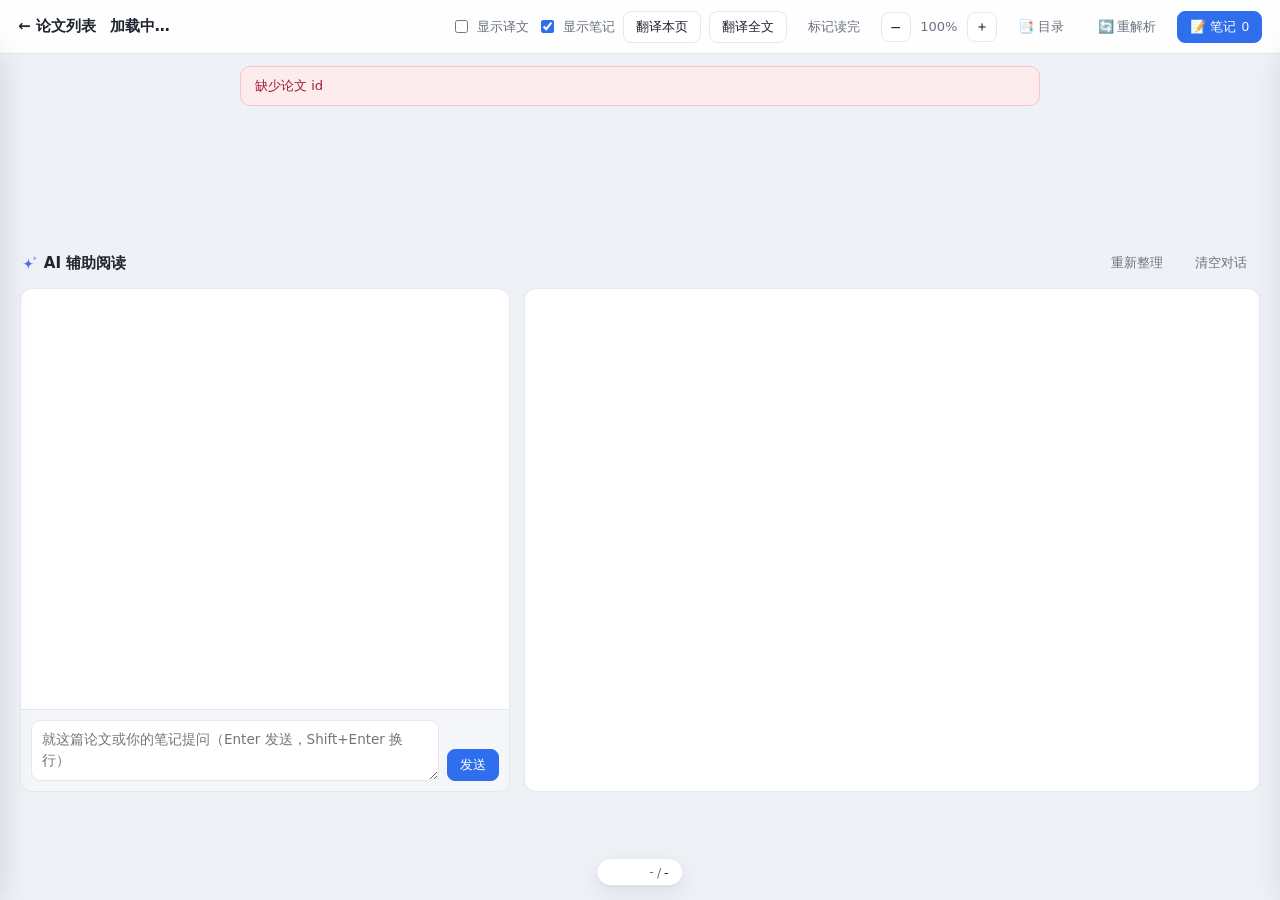
==== commit 6d5cc952: "update" ====
--- a/paper-trans-to-html/frontend/reader.html
+++ b/paper-trans-to-html/frontend/reader.html
@@ -132,6 +132,7 @@
 
   <div id="toast"></div>
   <script src="js/common.js"></script>
+  <script src="js/r2-md.js"></script>
   <script src="js/r2-nav.js"></script>
   <script src="js/r2-math.js"></script>
   <script src="js/r2-notes.js"></script>
--- a/paper-trans-to-html/frontend/css/style.css
+++ b/paper-trans-to-html/frontend/css/style.css
@@ -237,9 +237,22 @@
 }
 
 /* 版式文本 */
-.blk { position: absolute; cursor: text; z-index: 3; }
+/* ⚠️ 命中测试只认「真的画了东西」的盒子，`cursor: text` 由子元素继承：
+   `.blk` 是个覆盖整块的透明矩形（跨行、含被擦成空格的公式空位），而同一个视觉行
+   常被切成好几块（公式空位两侧各一块），这些矩形彼此重叠、后插入的盖住先插入的字。
+   若让容器自己参与命中，点/拖段落首句会落到**别的块**上（表现为「首句选不中」，
+   拖拽也会从错误的块开始选）。所以：容器 `pointer-events: none`，
+   只有行盒 `.ln`、公式盒 `.mathbox`、展开卡片 `.exp` 吃指针事件。
+   `.exp` 是继承属性 `pointer-events` 的锚点 —— 设成 auto 后卡片内部也一起恢复。 */
+.blk { position: absolute; cursor: text; z-index: 3; pointer-events: none; }
+.blk > .ln, .blk > .mathbox, .blk > .exp, .blk.has-math { pointer-events: auto; }
 .blk .ln { position: absolute; white-space: pre; line-height: 1; }
 .blk .ln .rn { display: inline; }
+/* 行内公式：后端把 LaTeX **内联进了行文本**(`\(…\)`)，由 `renderInlineMath` 就地
+   换成 KaTeX。`.ln` 是 `white-space: pre`(公式空位的等长空格要靠它显示成真实宽度)，
+   而 KaTeX 的 HTML 里带换行与缩进 —— 在 pre 下会被当真实空格渲染、公式会散架，
+   所以 KaTeX 子树必须恢复常规空白处理。*/
+.blk .ln .katex, .blk .ln .katex * { white-space: normal; }
 .blk:hover { outline: 1px dashed var(--line-hover); outline-offset: 1px; }
 .blk.sel { outline: 2px solid var(--accent); outline-offset: 1px; }
 .blk.sel .ln { background: rgba(47, 111, 237, .07); }
@@ -252,7 +265,13 @@
 .blk .mathbox {
   position: absolute; left: 0; top: 0; max-width: 100%;
   /* 等比适配后基本不会超宽；万一还超就让它溢出去 —— 不裁、也不出滚动条 */
-  overflow: visible;
+  overflow: visible; user-select: text; -webkit-user-select: text;
+}
+.blk .mathbox:hover, .fbox:hover {
+  outline: 1px dashed var(--line-hover); outline-offset: 1px;
+}
+.fbox.formula-sel {
+  outline: 2px solid var(--accent); outline-offset: 1px;
 }
 /* KaTeX 没加载 / 这条 LaTeX 渲染不出来时的兜底：直接显示源码。
    比回退到 PDF 抽出的原字形可读得多(那些是碎片与错字)，也避免"有的公式遮住、
@@ -271,9 +290,98 @@
    必须由 **class** 驱动而不是内联样式：选句/高亮/标注都会重建 span，重建后内联样式会丢，
    那样原字形就会从 KaTeX 底下冒出来变成重影。`!important` 是为了盖过 styleRun 的内联色。
    又因为 class 必须**逐条公式**打（渲染失败的那条要保持可见，不能跟着一起隐掉），
-   所以用 .mspan-hidden 而不是块级 class。pointer-events:none 是为了不挡住文本选择。 */
+   所以用 .mspan-hidden 而不是块级 class。行内公式覆盖层接收指针事件，以支持原生公式文字选取。 */
 .blk .mspan-hidden { color: transparent !important; }
-.blk .mathbox.inline { pointer-events: none; }
+.blk .mathbox.inline { pointer-events: auto; }
+
+/* ============ Surya 2 解析的文档：块级流式排版（reader2.js::buildSuryaItem） ============
+   Surya 的版面数据是块级的（没有逐行几何），块内文字走**正常流式排版** ——
+   字号/行高由解析侧估算后内联下发（t.size / t.line_h），这里只管结构样式与
+   各类型块的观感（标题加粗、图注/脚注/页眉页脚淡化、表格描边）。 */
+.blk.sy .ln.syln { position: static; white-space: normal; overflow-wrap: break-word; }
+/* 正文类块（解析侧 align="justify"）：**两端对齐** —— 原 PDF（LaTeX 排版）的段落
+   默认 justified、行右缘齐平到栏边界；跨行块在流式排版下的默认左对齐会让右缘
+   随断行参差不齐，与原文观感明显不同。`text-align-last: left` 把末行显式钉在
+   左对齐（浏览器默认行为，写出来防止个别版本把末行也拉伸），与原 PDF 的末行
+   一样自然收尾。只加在 .syln 上、由 data-align 驱动：竖排条带（sy-vertical,
+   宽度 max-content）、表格（.sytable）、标题（解析侧下发 left）都不受影响；
+   行内公式作为普通行内内容参与拉伸，公式自身被 .katex-inline 钉住不折行。 */
+.blk.sy[data-align="justify"] .syln { text-align: justify; text-align-last: left; }
+.blk.sy.sy-heading .syln { font-weight: 700; }
+/* 竖排条带（旋转 90° 的页眉/水印，如 arXiv 侧边戳）：内容整体旋转、自下而上排 */
+.blk.sy.sy-vertical .syln {
+  position: absolute; left: 0; top: 100%;
+  width: max-content; white-space: nowrap;
+  transform: rotate(-90deg); transform-origin: left top;
+}
+/* 图注/脚注/页眉页脚淡化：颜色在 .rn 上是内联的（styleRun），只能用整体透明度 */
+.blk.sy.sy-footnote { opacity: .8; }
+.blk.sy.sy-header, .blk.sy.sy-footer { opacity: .55; }
+/* 表格：白名单渲染的 Surya <table>（描边是阅读器补的，Surya 数据里只有结构） */
+.blk.sy .sytable {
+  width: 100%;
+  max-width: 100%;
+  box-sizing: border-box;
+  overflow-x: auto;
+}
+.blk.sy .sytable-title {
+  width: 100%;
+  margin: 0 0 4px;
+  color: var(--mut);
+  font-size: .9em;
+  line-height: 1.4;
+  text-align: right;
+  overflow-wrap: anywhere;
+}
+.blk.sy .sytable caption {
+  width: 100%;
+  color: var(--mut);
+  font-size: .9em;
+  line-height: 1.4;
+  text-align: right;
+}
+.blk.sy .sytable table { border-collapse: collapse; width: 100%; }
+.blk.sy .sytable td, .blk.sy .sytable th {
+  border: 1px solid var(--line); padding: 2px 5px; vertical-align: top;
+}
+.blk.sy .sytable th { font-weight: 700; background: var(--bg-soft); }
+/* 行内公式（suryaInlineMath 就地渲染的 KaTeX）：**绝不换行** —— 公式内部（y = 0、
+   \frac…）允许折行的话，一个公式会被拆到三行上去（KaTeX 的 HTML 里本来就有可断点）；
+   `.blk .ln .katex *` 那条为了 `\(…\)` 情境恢复的 normal 在这里要被压掉。 */
+.blk.sy .katex-inline,
+.blk.sy .katex-inline .katex,
+.blk.sy .katex-inline .katex * { white-space: nowrap; }
+
+/* detection-service-group 公式框覆盖层：解析侧下发 pages[].formula_boxes（bbox_norm 为
+   归一化中心 xywh），r2-math.js 按「bbox_norm × 页面显示宽高」定位这个盒子，
+   再把内部 KaTeX 等比缩放到框内。实测检测框有时会覆盖尚未擦除的正文，使用页面底色
+   遮住框内原字形，避免与公式重叠；公式内容仍可正常选取。 */
+.fbox {
+  position: absolute; z-index: 3; pointer-events: auto;
+  background: var(--page-bg);
+  user-select: text; -webkit-user-select: text;
+}
+/* KaTeX 渲染失败/未就绪时的**框内裁图**兜底（base64 图像，与 PDF 原位同框）：铺满整个框。
+   暗色下略微压暗，与 .page .img img 同一处理。 */
+.fbox > img { display: block; width: 100%; height: 100%; }
+.fbox[data-cls="InlineFormula"] > img { object-fit: contain; }
+html.dark .fbox > img { filter: brightness(.9); }
+.fbox > .katex-fit {
+  position: absolute; left: 50%; top: 50%; width: max-content;
+  transform: translate(-50%, -50%);
+  transform-origin: center center; white-space: normal; line-height: 1;
+  user-select: text; -webkit-user-select: text;
+}
+.fbox * { user-select: text; -webkit-user-select: text; }
+/* display 模式的 KaTeX 自带上下留白，去掉（定尺按自然尺寸算） */
+.fbox > .katex-fit > .katex-display { display: block; margin: 0; text-align: left; }
+.fbox > .katex-fit > .katex-display > .katex { display: block; margin: 0; }
+/* KaTeX 没加载 / 这条 LaTeX 渲染不出来时：直接显示源码兜底（与 .mathbox.failed 一致） */
+.fbox.failed > .katex-fit {
+  font-family: ui-monospace, Menlo, Consolas, "Courier New", monospace;
+  white-space: pre-wrap; color: #8a5a00; opacity: .9;
+}
+html.dark .fbox.failed > .katex-fit { color: #d7a95b; }
 
 .img { position: absolute; z-index: 1; }
 .img img { display: block; width: 100%; height: 100%; }
@@ -473,6 +581,11 @@
   box-shadow: inset 0 0 0 1.5px rgba(47, 111, 237, .5);
   border-radius: 3px;
 }
+/* 公式覆盖的占位空白仍参与句子范围，但不应与公式框的选中效果重叠。 */
+.blk .ln .rn.sel.rngap {
+  background: transparent;
+  box-shadow: none;
+}
 /* 半透明底色高亮：颜色由 JS 按调色盘写成 inline background(前 3 个默认色 + 3 个自定义色) */
 .blk .ln .rn.hl { border-radius: 2px; }
 /* 有笔记的句子：底部一条红线 */
@@ -592,7 +705,9 @@
 .ai-end {
   padding: 0 16px 72px; font-size: calc(13px * var(--page-scale, 1));
   /* 两个框的**固定高度**：内容再多也不会把框撑长，超出的部分在框内滚动。
-     想改高低就改这一个值（也可写死成如 560px）。 */
+     想改高低就改这一个值（也可写死成如 560px）。
+     底部留白 72px —— 要求 ≤ 面板高度的一半（--ai-panel-h 最小 320px，一半 160px，
+     恒成立）；这里是**文档最后一个区块**，后面不能再出现没有内容的空滚区。 */
   --ai-panel-h: clamp(320px, 56vh, 620px);
 }
 .ai-in { max-width: 1240px; margin: 26px auto 0; }
@@ -643,6 +758,10 @@
 }
 .ai-msgs {
   flex: 1; min-height: 0; overflow-y: auto;      /* 高度由 .ai-chat 固定，消息多了自己滚 */
+  /* position: relative **不能省**：KaTeX 的 .katex-mathml 是绝对定位，框里如果没有
+     定位祖先，它会“逃出”这个滚动框、按未裁剪的位置去撑高整个文档 —— 表现为
+     「AI 面板下方凭空多出几千 px 空白，页面能一直空滚」。加了定位它就老实关在框内。 */
+  position: relative;
   padding: 12px; display: flex; flex-direction: column; gap: 12px;
 }
 .ai-msg { font-size: 1.04em; line-height: 1.75; }
@@ -686,6 +805,7 @@
 .ai-sum {
   background: var(--card); border: 1px solid var(--line); border-radius: var(--radius);
   padding: 16px 18px; overflow-y: auto;          /* 高度固定，整理内容多了自己滚 */
+  position: relative;                            /* 同 .ai-msgs：拦住 KaTeX 绝对定位元素外溢、撑高页面 */
 }
 .ai-over { font-size: 1.06em; line-height: 1.85; margin: 0 0 4px; }
 .ai-sec-head { display: flex; align-items: center; gap: 8px; margin: 16px 0 6px; }
@@ -753,6 +873,60 @@
   height: 100%; display: flex; align-items: center; justify-content: center;
   gap: 8px; color: var(--mut); font-size: 1em; padding: 26px 0;
 }
+
+/* ---------- AI 文字里的 Markdown（r2-md.js 渲染，容器挂 .md） ----------
+   用在：对话气泡（AI 侧）与整理条目的自由文本。换行不再靠 pre-wrap
+   （由 <br> / 块元素表达），标题 / 列表 / 代码 / 引用 / 表格给一套紧凑样式；
+   颜色全走语义变量，暗色主题自动跟着变。 */
+.md { white-space: normal; }
+.ai-msg .txt.md { white-space: normal; }     /* 盖掉 .ai-msg .txt 的 pre-wrap（特异性要够高） */
+.md > *:first-child { margin-top: 0; }
+.md > *:last-child { margin-bottom: 0; }
+.md p { margin: 0 0 .55em; }
+.md h1, .md h2, .md h3, .md h4, .md h5, .md h6 {
+  margin: .75em 0 .35em; line-height: 1.45; font-weight: 650;
+}
+.md h1 { font-size: 1.28em; }
+.md h2 { font-size: 1.18em; }
+.md h3 { font-size: 1.1em; }
+.md h4, .md h5, .md h6 { font-size: 1.02em; }
+.md ul, .md ol { margin: .35em 0 .65em; padding-left: 1.45em; }
+.md li { margin: .12em 0; }
+.md li > ul, .md li > ol { margin: .1em 0 .15em; }
+.md code {
+  font-family: ui-monospace, Menlo, Consolas, "Courier New", monospace;
+  font-size: .92em; padding: 0 4px; border: 1px solid var(--line);
+  border-radius: 5px; background: var(--bg-chip);
+}
+.md pre.md-pre {
+  margin: .5em 0; padding: 8px 10px; overflow-x: auto;
+  background: var(--bg-soft); border: 1px solid var(--line); border-radius: 8px;
+  white-space: pre;
+}
+.md pre.md-pre code {
+  padding: 0; border: 0; background: none; font-size: .92em; line-height: 1.6;
+  white-space: inherit;
+}
+.md pre.md-pre[data-lang]::before {          /* 围栏上的语言名：当角标显示 */
+  content: attr(data-lang); display: block; margin: -2px 0 4px;
+  font-family: ui-monospace, Menlo, Consolas, "Courier New", monospace;
+  font-size: .82em; color: var(--mut);
+}
+.md blockquote {
+  margin: .5em 0; padding: 2px 0 2px 10px;
+  border-left: 3px solid var(--line); color: var(--mut);
+}
+.md hr.md-hr { border: 0; border-top: 1px solid var(--line); margin: .9em 0; }
+.md a { color: var(--accent); text-decoration: underline; text-underline-offset: 2px; word-break: break-all; }
+.md del { color: var(--mut); }
+.md table.md-table {
+  border-collapse: collapse; margin: .5em 0; font-size: .96em;
+  display: block; max-width: 100%; overflow-x: auto;   /* 宽表格在框内横向滚，不撑破面板 */
+}
+.md table.md-table th, .md table.md-table td {
+  border: 1px solid var(--line); padding: 3px 8px; vertical-align: top;
+}
+.md table.md-table th { background: var(--bg-soft); font-weight: 600; }
 
 /* ============================================================
    登录 / 认证 / LLM 设置
@@ -897,6 +1071,7 @@
 .drop-av.k-anthropic { background: linear-gradient(135deg, #d97757, #b0492d); }
 .drop-av.k-custom    { background: linear-gradient(135deg, #a06bff, #6d3ff0); }
 .drop-av.k-google    { background: linear-gradient(135deg, #ffb54d, #e0721d); }
+.drop-av.k-lang      { background: linear-gradient(135deg, #8ea2c6, #5b6f96); font-size: 11.5px; }
 .drop-av.k-new      { background: var(--bg-soft); color: var(--accent); border: 1px dashed var(--line-hover); }
 /* 共享弹窗里的账号头像：按用户名固定挑一个渐变色 */
 .drop-av.u1 { background: linear-gradient(135deg, #5b7cff, #2f4bd8); }
@@ -1039,6 +1214,10 @@
   background: rgba(110, 168, 255, .24);
   box-shadow: inset 0 0 0 1.5px rgba(110, 168, 255, .6);
 }
+html.dark .blk .ln .rn.sel.rngap {
+  background: transparent;
+  box-shadow: none;
+}
 html.dark .page .img img { filter: brightness(.9); }   /* 纯白插图别在暗底上晃眼 */
 html.dark .share-badge { background: var(--tagshare-bg); color: var(--tagshare-ink); border-color: var(--line); }
 html.dark .share-badge.write { background: var(--tagdone-bg); color: var(--tagdone-ink); border-color: var(--line); }
@@ -1062,5 +1241,3 @@
   box-shadow: var(--shadow); display: flex; align-items: center; justify-content: center;
 }
 .theme-fab:hover { border-color: var(--accent); }
-
-
